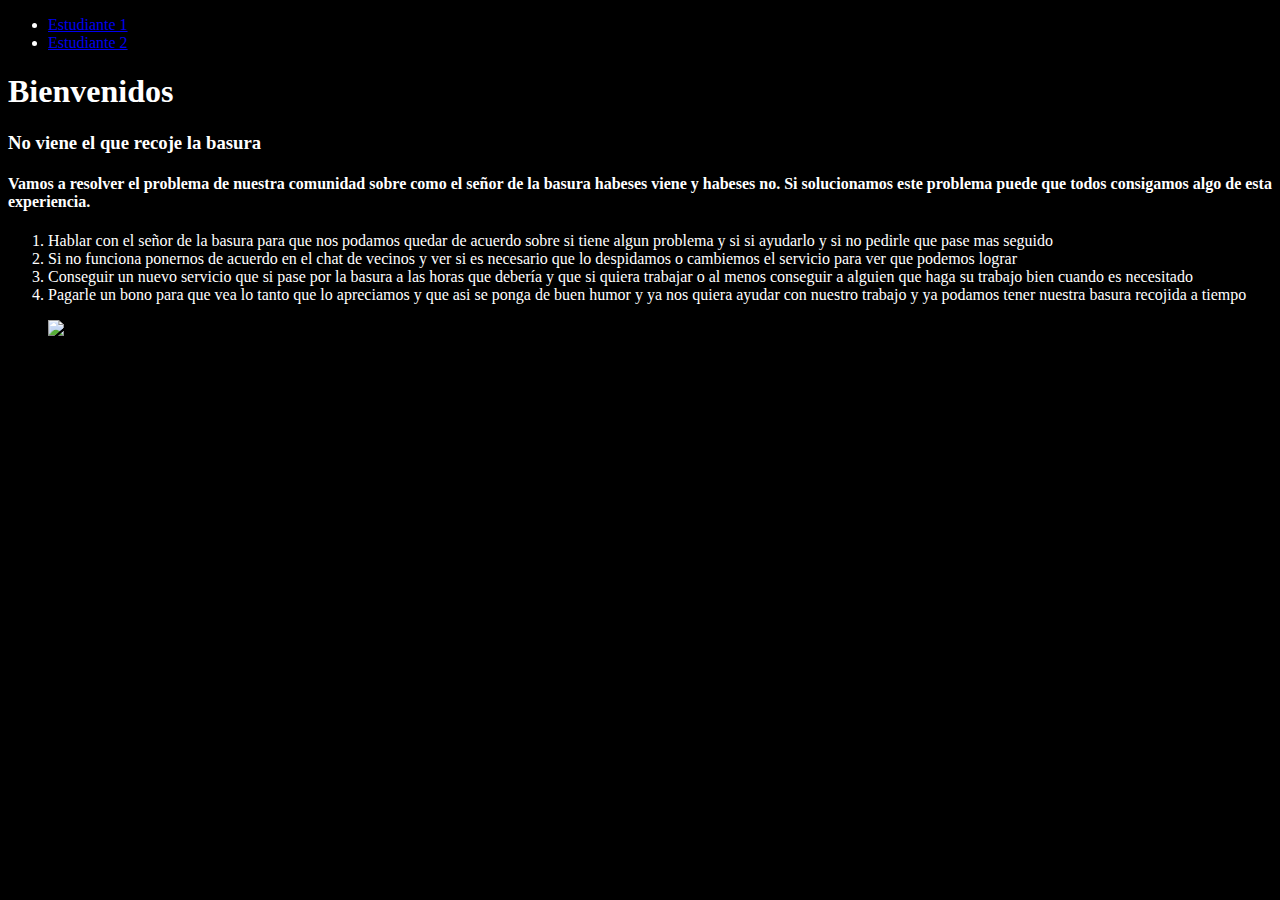
==== index.html @ 2f801209 "top ten fifa" ====
<!DOCTYPE html>
<html lang="en">
<head>
    <meta charset="UTF-8">
    <meta http-equiv="X-UA-Compatible" content="IE=edge">
    <meta name="viewport" content="width=device-width, initial-scale=1.0">
    <link rel="stylesheets" href="styles.css">
    <title>Home Page</title> 
</head>
<body bgcolor="black">
    <font color="#ffffff">
    <nav>
        <ul>
            <li><a href="estudiante_1.html">Estudiante 1  </a></li>
            <li><a href="estudiante_2.html">Estudiante 2  </a></li>
        </ul>
    </nav>
    <div>
    <h1>Bienvenidos</h1>
    <h3>No viene el que recoje la basura</h3>
    <h4>Vamos a resolver el problema de nuestra comunidad sobre como el señor de la basura habeses viene y habeses no. Si solucionamos este problema puede que todos consigamos algo de esta experiencia.</h4>
    <ol>
        <!--Oti-->
        <li>Hablar con el señor de la basura para que nos podamos quedar de acuerdo sobre si tiene algun problema y si si ayudarlo y si no pedirle que pase mas seguido</li>
        <li>Si no funciona ponernos de acuerdo en el chat de vecinos y ver si es necesario que lo despidamos o cambiemos el servicio para ver que podemos lograr</li>
        <!--Mateo-->
        <li>Conseguir un nuevo servicio que si pase por la basura a las horas que debería y que si quiera trabajar o al menos conseguir a alguien que haga su trabajo bien cuando es necesitado</li>
        <li>Pagarle un bono para que vea lo tanto que lo apreciamos y que asi se ponga de buen humor y ya nos quiera ayudar con nuestro trabajo y ya podamos tener nuestra basura recojida a tiempo</li>
    </ol>
</div>
<figure><img src="imagenes/imagen.jpg"></figure>
</font>
</body>
</html>
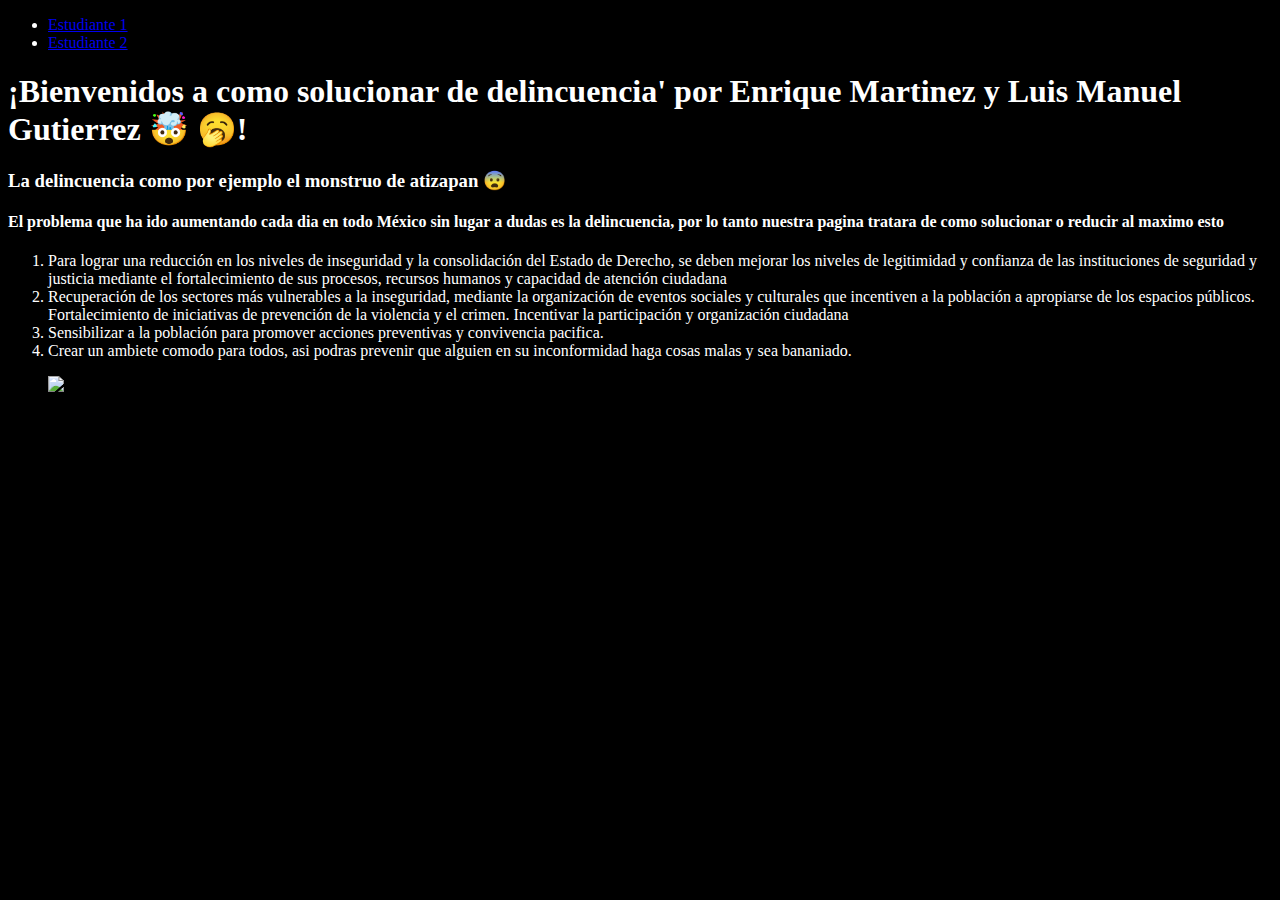
==== commit d5a906fa: "finkopop" ====
--- a/index.html
+++ b/index.html
@@ -1,34 +1,38 @@
 <!DOCTYPE html>
 <html lang="en">
-<head>
-    <meta charset="UTF-8">
-    <meta http-equiv="X-UA-Compatible" content="IE=edge">
-    <meta name="viewport" content="width=device-width, initial-scale=1.0">
-    <link rel="stylesheets" href="styles.css">
-    <title>Home Page</title> 
-</head>
-<body bgcolor="black">
-    <font color="#ffffff">
-    <nav>
-        <ul>
-            <li><a href="estudiante_1.html">Estudiante 1  </a></li>
-            <li><a href="estudiante_2.html">Estudiante 2  </a></li>
-        </ul>
-    </nav>
-    <div>
-    <h1>Bienvenidos</h1>
-    <h3>No viene el que recoje la basura</h3>
-    <h4>Vamos a resolver el problema de nuestra comunidad sobre como el señor de la basura habeses viene y habeses no. Si solucionamos este problema puede que todos consigamos algo de esta experiencia.</h4>
-    <ol>
-        <!--Oti-->
-        <li>Hablar con el señor de la basura para que nos podamos quedar de acuerdo sobre si tiene algun problema y si si ayudarlo y si no pedirle que pase mas seguido</li>
-        <li>Si no funciona ponernos de acuerdo en el chat de vecinos y ver si es necesario que lo despidamos o cambiemos el servicio para ver que podemos lograr</li>
-        <!--Mateo-->
-        <li>Conseguir un nuevo servicio que si pase por la basura a las horas que debería y que si quiera trabajar o al menos conseguir a alguien que haga su trabajo bien cuando es necesitado</li>
-        <li>Pagarle un bono para que vea lo tanto que lo apreciamos y que asi se ponga de buen humor y ya nos quiera ayudar con nuestro trabajo y ya podamos tener nuestra basura recojida a tiempo</li>
-    </ol>
-</div>
-<figure><img src="imagenes/imagen.jpg"></figure>
-</font>
-</body>
-</html>+    <head>
+        <meta charset="UTF-8">
+        <meta http-equiv="X-UA-Compatible" content="IE=edge">
+        <meta name="viewport" content="width=device-width, initial-scale=1.0">
+        <link rel="stylesheets" href="styles.css">
+        <title>Home Page</title> 
+    </head>
+
+    <body bgcolor="black">
+    
+        <font color="#ffffff">
+        
+        <nav>
+            <ul>
+                <li><a href="estudiante_1.html">Estudiante 1  </a></li>
+                <li><a href="estudiante_2.html">Estudiante 2  </a></li>
+            </ul>
+        </nav>
+        
+        <div>
+                <h1>¡Bienvenidos a como solucionar de delincuencia' por Enrique Martinez y Luis Manuel Gutierrez 🤯 🥱!</h1>
+                <h3>La delincuencia como por ejemplo el monstruo de atizapan 😨</h3>
+                <h4>El problema que ha ido aumentando cada dia en todo México sin lugar a dudas es la delincuencia, por lo tanto nuestra pagina tratara de como solucionar o reducir al maximo esto</h4>
+            <ol>
+                <!--QUIQUE-->
+                <li>Para lograr una reducción en los niveles de inseguridad y la consolidación del Estado de Derecho, se deben mejorar los niveles de legitimidad y confianza de las instituciones de seguridad y justicia mediante el fortalecimiento de sus procesos, recursos humanos y capacidad de atención ciudadana</li>
+                <li>Recuperación de los sectores más vulnerables a la inseguridad, mediante la organización de eventos sociales y culturales que incentiven a la población a apropiarse de los espacios públicos. Fortalecimiento de iniciativas de prevención de la violencia y el crimen. Incentivar la participación y organización ciudadana</li>
+                <!--Luis Manuel-->
+                <li>Sensibilizar a la población para promover acciones preventivas y convivencia pacifica.</li>
+                <li>Crear un ambiete comodo para todos, asi podras prevenir que alguien en su inconformidad haga cosas malas y sea bananiado.</li>
+            </ol>
+        </div>
+            <figure><img src="https://i.ytimg.com/vi/EY1xBaKa4TU/maxresdefault.jpg" width="600px"></figure>
+        </font>
+    </body>
+</html> --- a/styles.css
+++ b/styles.css
@@ -0,0 +1,8 @@
+body{
+    background-color: rgb(6, 40, 71);
+    color: rgb(255, 0, 43);   
+
+}
+nav>ul>li>a {
+    color: rgb(255, 0, 43);
+}